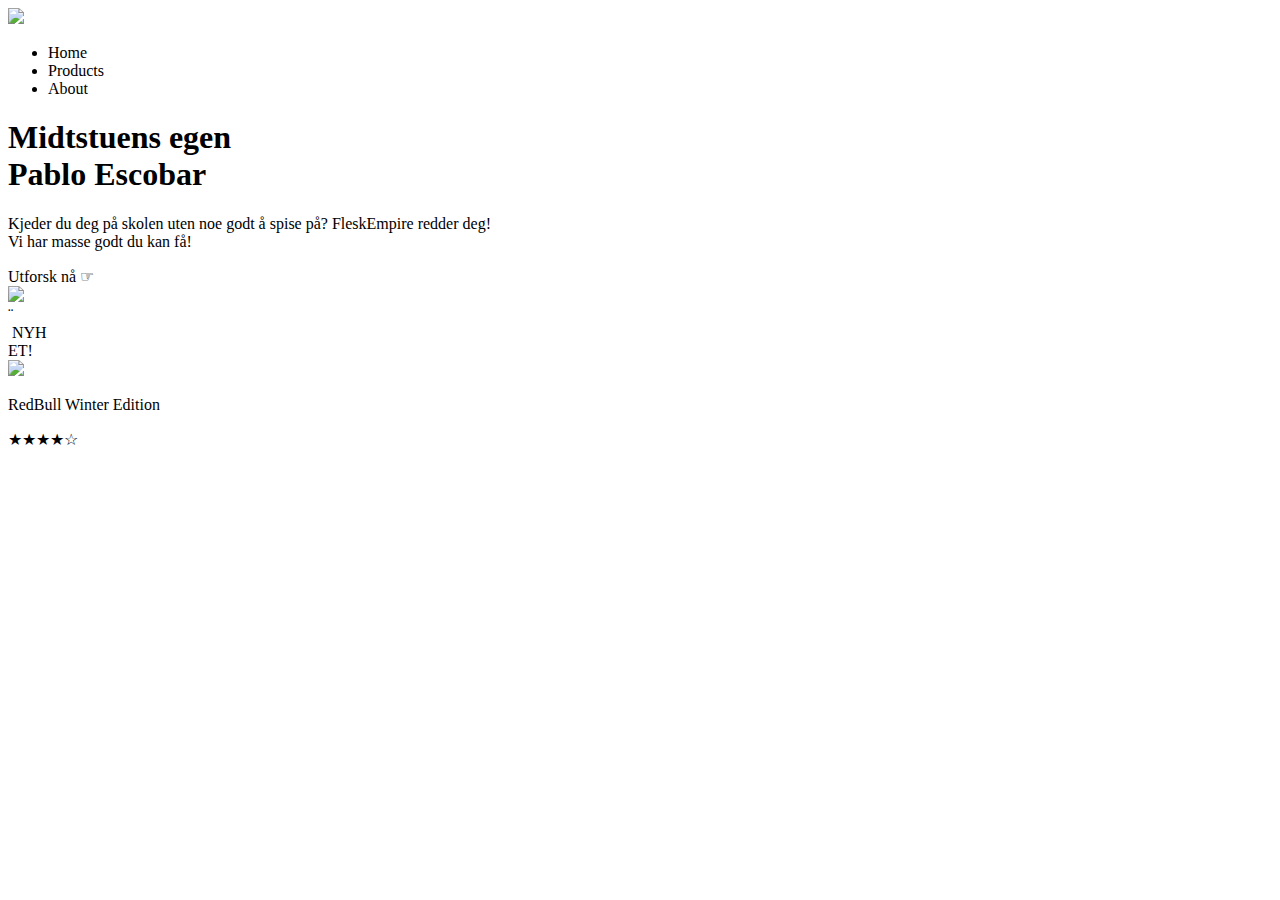
==== index.html @ 8804edef "Add files via upload" ====
<!DOCTYPE html>
<html lang="en">
<head>
    <meta charset="UTF-8">
    <title>FleskEmpire</title>
    <link rel="stylesheet" href="pyntelitt.css">
    <link rel="preconnect" href="https://fonts.googleapis.com">
    <link rel="preconnect" href="https://fonts.gstatic.com" crossorigin>
    <link href="https://fonts.googleapis.com/css2?family=Poppins:ital,wght@1,500&display=swap" rel="stylesheet">

</head> 
<body>
    <div class="header">
    <div class="container">
        <div class="navbar">
            <div class="logo">
                <img src="C:\programering\Lullise programmer\Business\logo.png" width="125px">
            </div>
            <nav>
                <ul id="menuitems">
                    <li><a class="farga">Home</a></li>
                    <li><a class="prodo" onclick="produkter()">Products</a></li>
                    <li><a class="abaot">About</a></li>
                </ul>
            </nav>
        </div>
        <div class="row">
            <div class="col-2">
                <h1>Midtstuens egen <br> Pablo Escobar</h1>
                <p>Kjeder du deg på skolen uten noe godt å spise på? FleskEmpire redder deg! <br> Vi har masse godt du kan få! </p>
                <a class="btn" onclick="produkter()">Utforsk nå &#9758;</a>                
            </div>
            <div class="col-2">
                <img  src="C:\programering\Lullise programmer\Business\msd.png">

            </div>  
        </div>
    </div>
 </div>
<div class="categories">¨
    <div class="row">
        <img class="heia" src="C:\programering\Lullise programmer\Business\redbull.PNG" height="150px" alt="">
        <a class="frst">NYH</a>
        <div class="farve" onclick="produkter()">
            <div class="secnd">ET!</div>
            <div class="small-container">
                <div class="col-3">
                    <img class="rdbll" src="https://www.redbull.com/energydrink/v1/resources/contentful/images/lcr8qbvxj7mh/2GMUrVWzZlhEwUuUybF34k/0b432761039603daeda2c567aee59ce0/NO_RBWE_250_Single_Unit_close_ambient_ORIGINAL_LRES_1_.png?w=600&fm=webp&q=90" height="200px">
                </div>
            </div>
            <p class="tcbc">RedBull Winter Edition</p>
            <div class="ndvdg">
                <p class="stjerner">&#9733;&#9733;&#9733;&#9733;&#9734;</p>
            </div>
        </div>
        <img class="hei" src="C:\programering\Lullise programmer\Business\redbull.PNG" height="150px" alt="">
    </div>
</div>


<script src="jobbe.js">
</script>

</body>
</html>
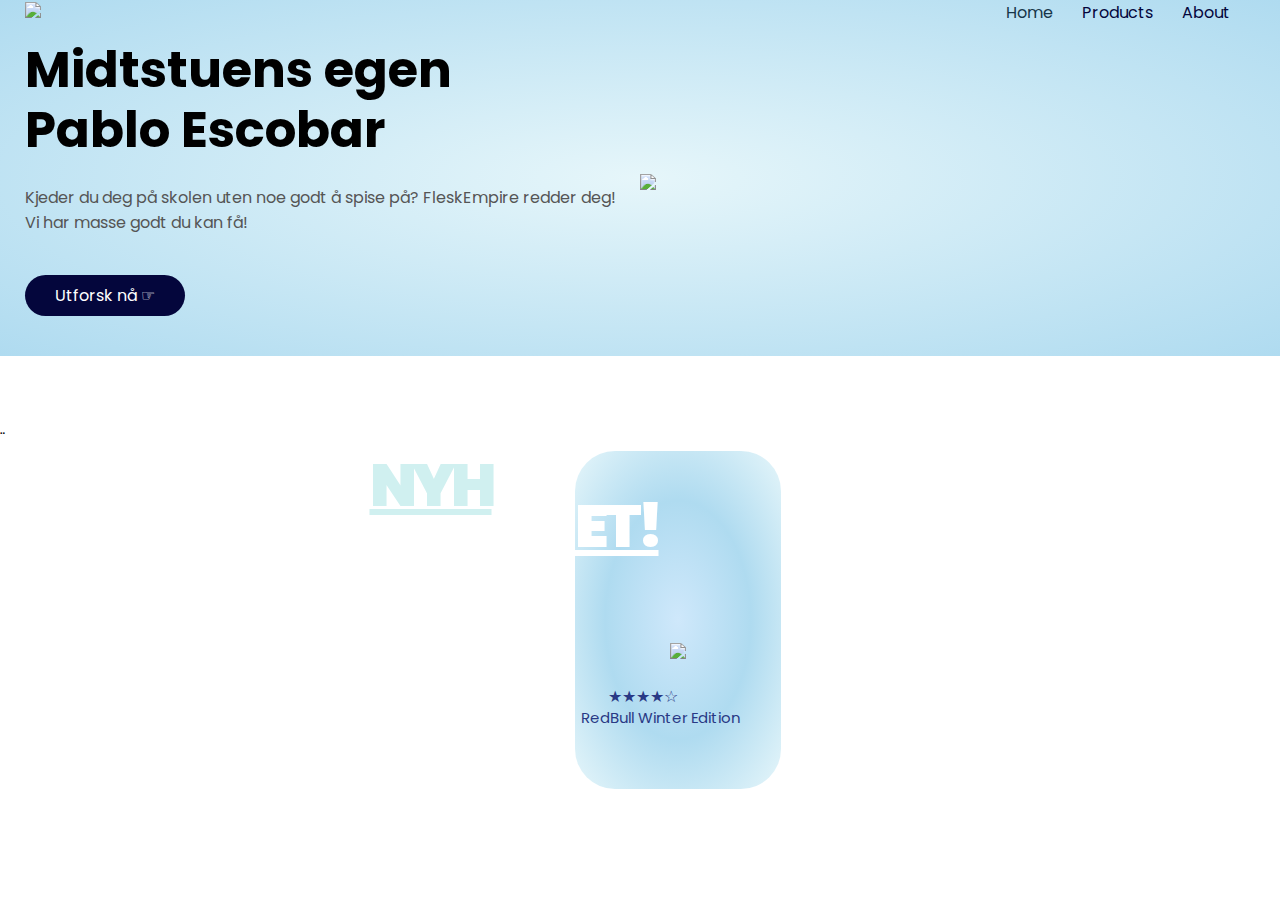
==== commit 50c6d98b: "Update index.html" ====
--- a/index.html
+++ b/index.html
@@ -3,7 +3,7 @@
 <head>
     <meta charset="UTF-8">
     <title>FleskEmpire</title>
-    <link rel="stylesheet" href="pyntelitt.css">
+    <link rel="stylesheet" href="rs/pyntelitt.css">
     <link rel="preconnect" href="https://fonts.googleapis.com">
     <link rel="preconnect" href="https://fonts.gstatic.com" crossorigin>
     <link href="https://fonts.googleapis.com/css2?family=Poppins:ital,wght@1,500&display=swap" rel="stylesheet">
@@ -62,4 +62,4 @@
 </script>
 
 </body>
-</html>+</html>
--- a/rs/pyntelitt.css
+++ b/rs/pyntelitt.css
@@ -0,0 +1,215 @@
+* {
+    margin: 0;
+    padding: 0;
+    box-sizing: border-box;
+}
+
+body {
+    font-family: 'Poppins', sans-serif;
+}
+
+.navbar {
+    display: flex;
+    align-items: center;
+    padding: 0;
+}
+
+nav {
+    flex: 1;
+    text-align: right;
+}
+
+nav ul {
+    display: inline-block;
+    list-style-type: none;
+
+}
+
+nav ul li {
+    display: inline-block;
+    margin-right: 25px;
+}
+
+a {
+    text-decoration: none;
+    color: #04063c;
+
+}
+
+p {
+    color: #555;
+
+}
+
+.container {
+    max-width: 1300px;
+    margin: auto;
+    padding-left: 25px;
+    padding-right: 25px;
+}
+
+.row {
+    display: flex;
+    align-items: center;
+    flex-wrap: wrap;
+    justify-content: space-around;
+
+
+}
+
+.col-2 {
+    flex-basis: 50%;
+    min-width: 300px;
+
+}
+
+.col-2 img {
+    max-width: 100%;
+    padding: 50px 0;
+
+
+}
+
+.col-2 h1 {
+    font-size: 50px;
+    line-height: 60px;
+    margin: 25px 0;
+}
+
+.btn {
+    display: inline-block;
+    background: #04063c;
+    color: rgb(255, 255, 255);
+    padding: 8px 30px;
+    margin: 40px 0;
+    border-radius: 40px;
+    transition: background 0.5s;
+}
+
+.btn:hover {
+    background: rgb(62, 62, 124);
+}
+
+
+.header {
+    background: radial-gradient(#e6f6fa, #afdbf0);
+
+}
+
+.header .row {
+    margin-top: -10px;
+}
+
+.categories {
+    margin: 70px 0;
+}
+
+.small-container {
+    display: flex;
+    text-align: center;
+    align-items: center;
+    list-style-type: none;
+    margin-top: 70px;
+    margin-bottom: 70px;
+
+}
+
+.col-3 {
+    margin-right: 75px;
+    margin-left: 75px;
+}
+
+.farve {
+    display: inline-block;
+    background: radial-gradient(#cfe8fb, #afdbf0, #e6f6fa);
+    color: rgb(255, 255, 255);
+    padding: 80px 20px;
+    margin: 0px 0;
+    border-radius: 40px;
+    transition: background 0.5s;
+    margin-left: -300px;
+}
+
+
+.rdbll {
+    margin-top: -100px;
+}
+
+.tcbc {
+    text-align: center;
+    margin-top: -30px;
+    margin-left: -35px;
+    font-size: 15px;
+    color: #293985;
+}
+
+.stjerner {
+    color: #293985;
+    text-align: left;
+    margin-top: -45px;
+    margin-left: 13px;
+}
+
+
+.farve:hover {
+    transform: translateY(-5px);
+
+}
+
+.row .hei {
+    filter: invert(100%) opacity(70%);
+    
+}
+
+.secnd {
+    font-size: 60px;
+    font-weight: 1000;
+    font-style: normal;
+    letter-spacing: -5px;
+    margin-top: -50px;
+    margin-bottom: 20px;
+    margin-right: 60px;
+    margin-left: -20px;
+    text-decoration: underline;
+
+}
+
+
+.frst {
+    font-size: 60px;
+    font-weight: 1000;
+    letter-spacing: -5px;
+    margin-top: -270px;
+    margin-bottom: 0px;
+    margin-left: -130px;
+    margin-right: 50px;
+    color: #d0f0f0;
+    text-decoration: underline;
+}
+
+.row .heia {
+    filter: invert(100%) opacity(70%);
+    
+}
+
+.farga {
+    color: rgb(23, 53, 73);
+}
+
+.abaot:hover {
+    color: #293985;
+    text-decoration: underline;
+
+}
+
+.prodo:hover {
+    color: #293985;
+    text-decoration: underline;
+
+}
+
+.farga:hover {
+    color: #293985;
+    text-decoration: underline;
+
+}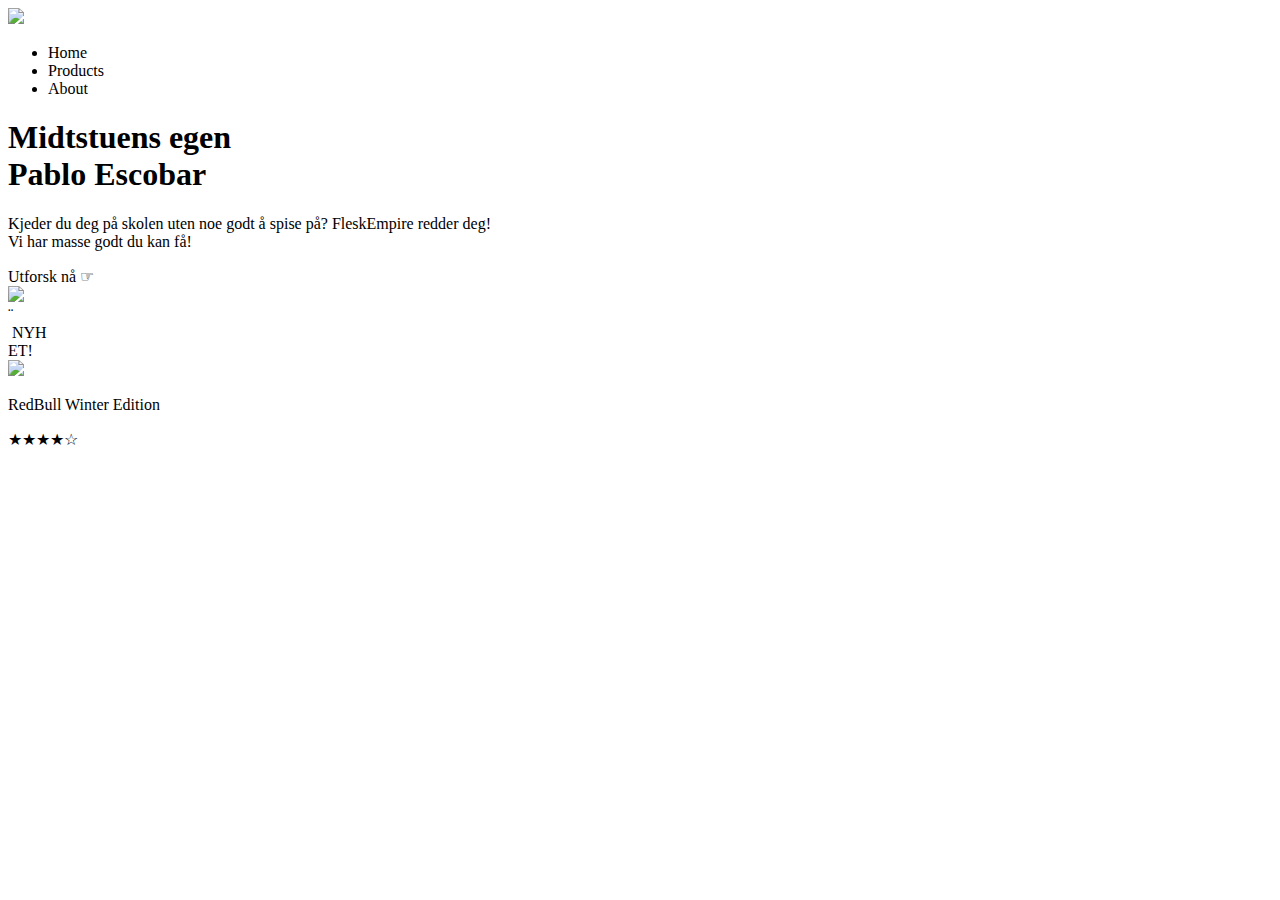
==== commit 571cd022: "Update index.html" ====
--- a/index.html
+++ b/index.html
@@ -3,7 +3,7 @@
 <head>
     <meta charset="UTF-8">
     <title>FleskEmpire</title>
-    <link rel="stylesheet" href="rs/pyntelitt.css">
+    <link rel="stylesheet" href="https://github.com/M0skus/MS/blob/main/rs/pyntelitt.css">
     <link rel="preconnect" href="https://fonts.googleapis.com">
     <link rel="preconnect" href="https://fonts.gstatic.com" crossorigin>
     <link href="https://fonts.googleapis.com/css2?family=Poppins:ital,wght@1,500&display=swap" rel="stylesheet">
